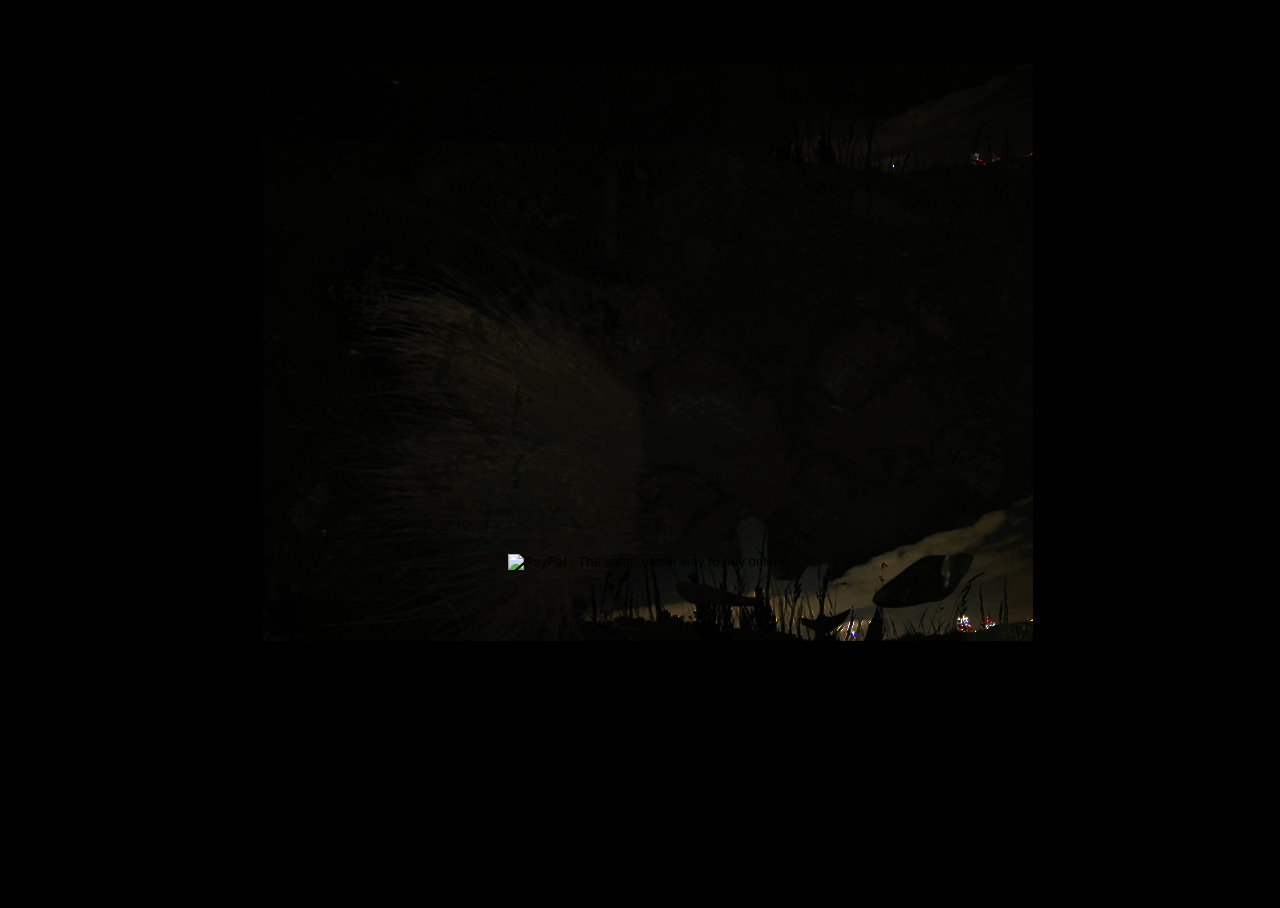
==== as-drag-in-flight/index.html @ 3cb753da "asdrag" ====
<!DOCTYPE html>
<html>
<head>
<meta name="viewport" content="width=device-width, initial-scale=1">
<title>AS DRAG IN FLIGHT</title> 
<link rel="icon" type="image/png" href="icon.png"/>
<link rel="stylesheet" type="text/css" href="dragstyle.css">

</head>
    

<!--
<div style="position: fixed; z-index: -99; width: 100%; height: 100%">
  <iframe frameborder="0" height="100%" width="100%"
    src="https://www.youtube.com/embed/lc6F47Z6PI4?autoplay=1&controls=0&showinfo=0&autohide=1">
  </iframe>
</div>
-->
    <body>
    <div style="position: fixed; z-index: -98; width: 100%; height: 100%">
      
    <img src="gif.gif">
        
    </div>

<div class="payp">
<form action="https://www.paypal.com/cgi-bin/webscr" method="post" target="_top">
<input type="hidden" name="cmd" value="_xclick">
<input type="hidden" name="business" value="ghlynch@me.com">
<input type="hidden" name="lc" value="US">
<input type="hidden" name="item_name" value="part one: as drag in flight">
<input type="hidden" name="amount" value="5.00">
<input type="hidden" name="currency_code" value="GBP">
<input type="hidden" name="button_subtype" value="services">
<input type="hidden" name="no_note" value="0">
<input type="hidden" name="tax_rate" value="0.000">
<input type="hidden" name="shipping" value="0.00">
<input type="hidden" name="bn" value="PP-BuyNowBF:btn_buynowCC_LG.gif:NonHostedGuest">
<input type="image" src="https://www.paypalobjects.com/en_US/i/btn/btn_buynowCC_LG.gif" border="0" name="submit" alt="PayPal - The safer, easier way to pay online!">
<img alt="" border="0" src="https://www.paypalobjects.com/en_US/i/scr/pixel.gif" width="1" height="1">
</form>

</div>
  </body>    
 
</html>
---- as-drag-in-flight/dragstyle.css ----
* {
  box-sizing: border-box;
}
    html {
    font-family: sans-serif; font-size: 16px; font-style: normal; font-variant: normal; font-weight: 700; line-height: 17px; color: pink; text-decoration: none;    }
/* Create two equal columns that floats next to each other */
.column {
  float: left;
  width: 30%;
  padding: 10px;
  height: 100%;
        text-align: justify;

}

.column2 {
  float: left;
  width: 70%;
  padding: 10px;
  height: 100%;
        text-align: justify;

}

.scrollbox{
    
    height:30rem;width:100%;border:1px solid white;overflow:auto; padding:10px
}

.payp{
    
    height:100%;width:100%;overflow:auto;  text-align: center;  padding-top: 34rem; position:absolute; 


}
/* Clear floats after the columns */
.row:after {
  content: "";
  display: table;
  clear: both;
}
    
h1 {
        padding: 10px
    }
    
    a {
    color: black;
    text-decoration: none; 
    display: block;     
        
        
}

/*
body {
 background-image: url("gif.gif");
    background-repeat: no-repeat;
 background-color: black;
      background-attachment: fixed;
    width: 100%;

  background-position: center;
}
*/

body {
    
      background-color: black;

}
img {
  max-width: 90%;
    padding-top: 3.5rem;
  height: auto;
  display: block;
  margin-left: auto;
  margin-right: auto;}
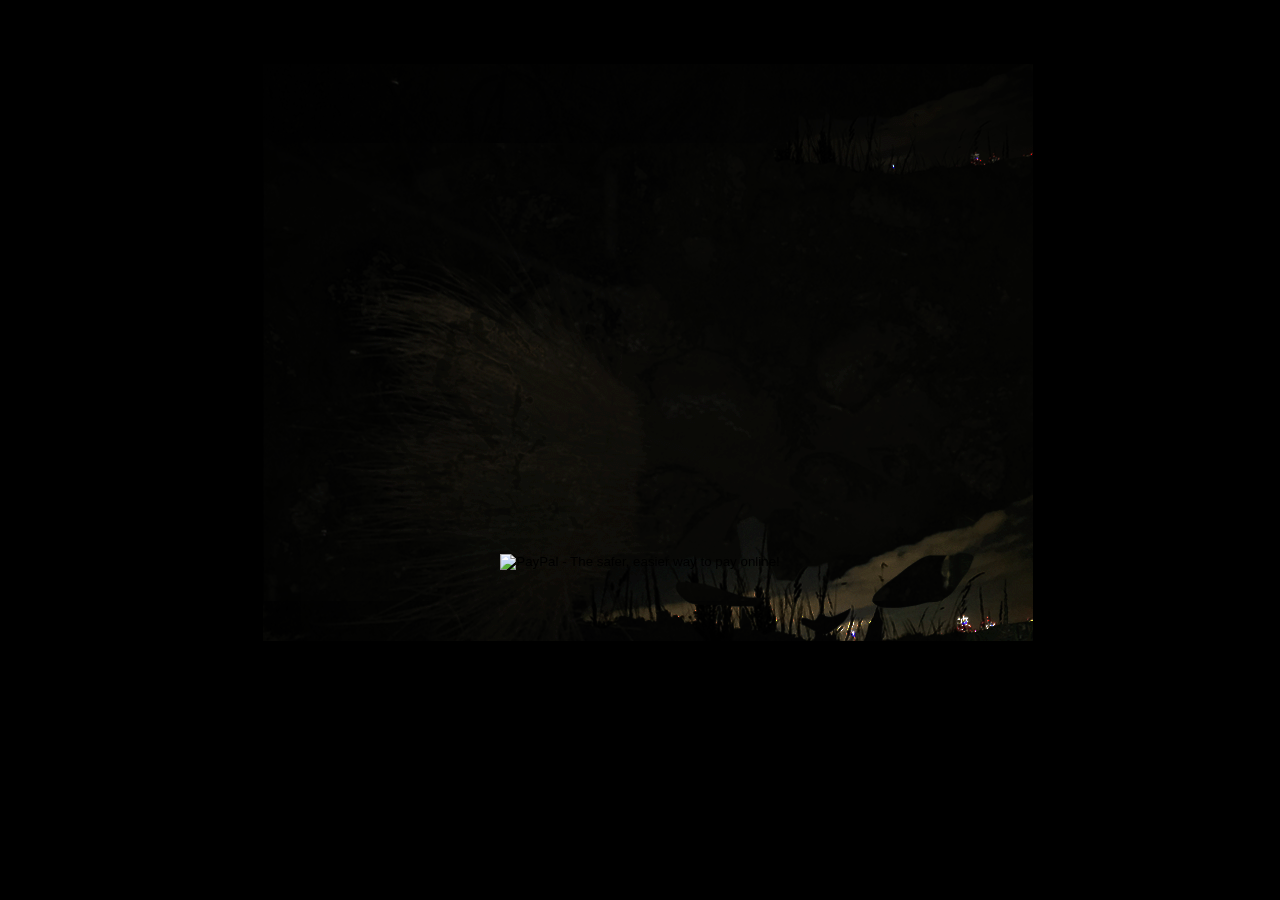
==== commit a979a2fa: "8" ====
--- a/as-drag-in-flight/index.html
+++ b/as-drag-in-flight/index.html
@@ -29,7 +29,7 @@
 <input type="hidden" name="business" value="ghlynch@me.com">
 <input type="hidden" name="lc" value="US">
 <input type="hidden" name="item_name" value="part one: as drag in flight">
-<input type="hidden" name="amount" value="5.00">
+<input type="hidden" name="amount" value="8.00">
 <input type="hidden" name="currency_code" value="GBP">
 <input type="hidden" name="button_subtype" value="services">
 <input type="hidden" name="no_note" value="0">
@@ -40,6 +40,7 @@
 <img alt="" border="0" src="https://www.paypalobjects.com/en_US/i/scr/pixel.gif" width="1" height="1">
 </form>
 
+
 </div>
   </body>    
  
--- a/as-drag-in-flight/dragstyle.css
+++ b/as-drag-in-flight/dragstyle.css
@@ -29,7 +29,7 @@
 
 .payp{
     
-    height:100%;width:100%;overflow:auto;  text-align: center;  padding-top: 34rem; position:absolute; 
+    height:100%;width:100%;overflow:auto;  text-align: center;  padding-top: 34rem; position:relative; 
 
 
 }
